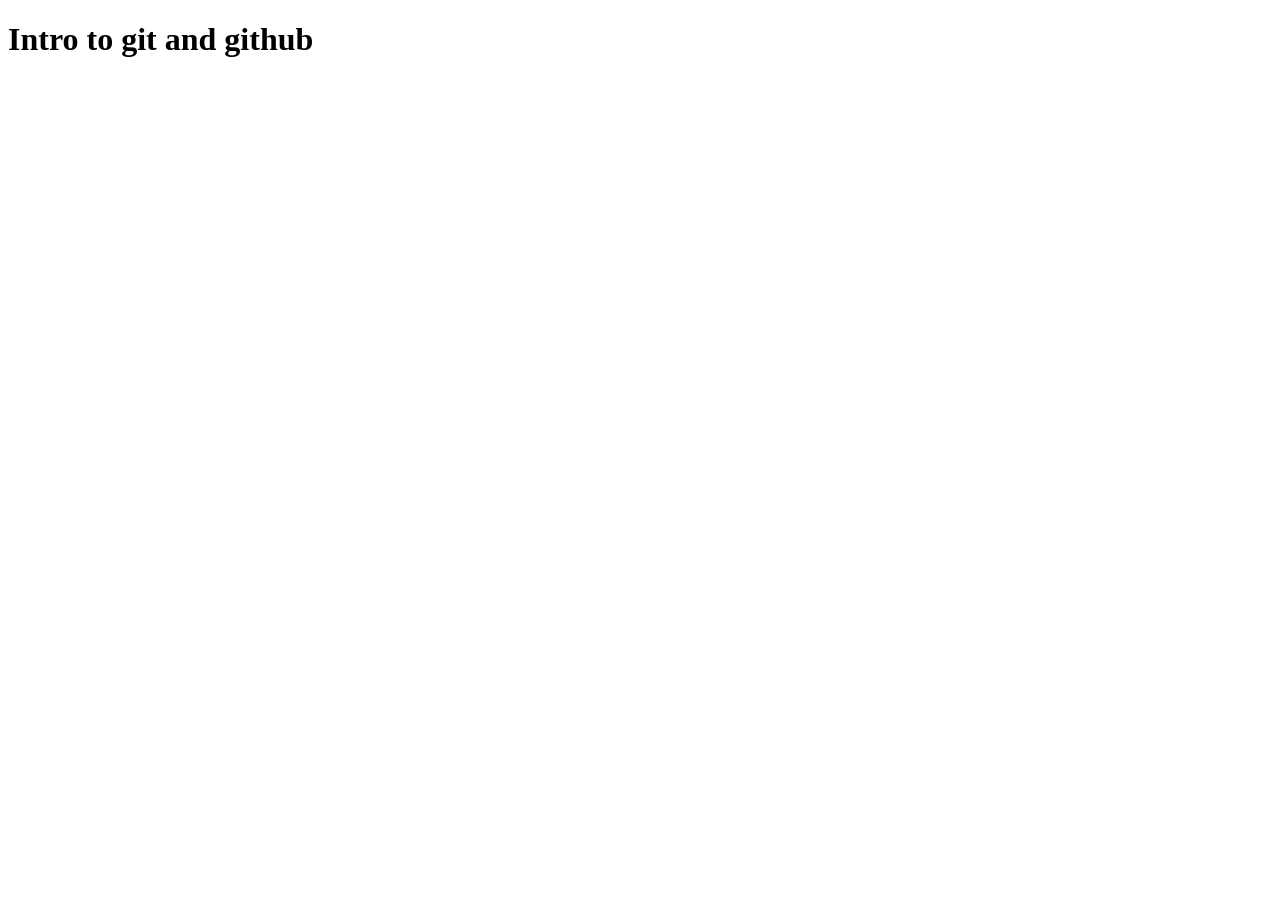
==== index.html @ 1ec120c4 "inital commit" ====
<!DOCTYPE html>
<html lang="en">
<head>
    <meta charset="UTF-8">
    <meta name="viewport" content="width=device-width, initial-scale=1.0">
    <title>Github</title>
</head>
<body>
    <h1> Intro to git and github</h1>
    
</body>
</html>
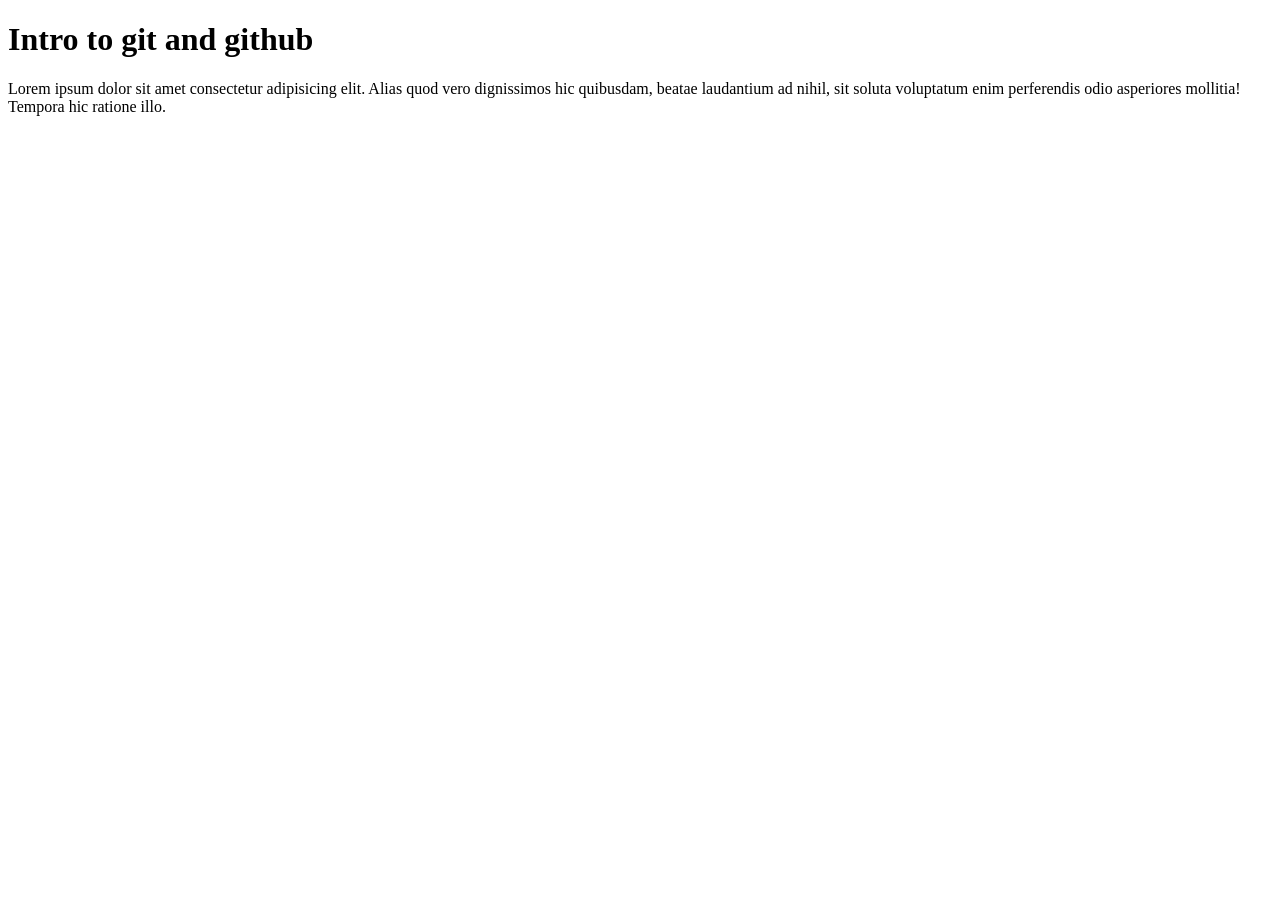
==== commit 31b6a54b: "add stylesheet" ====
--- a/index.html
+++ b/index.html
@@ -7,6 +7,7 @@
 </head>
 <body>
     <h1> Intro to git and github</h1>
+    <p>Lorem ipsum dolor sit amet consectetur adipisicing elit. Alias quod vero dignissimos hic quibusdam, beatae laudantium ad nihil, sit soluta voluptatum enim perferendis odio asperiores mollitia! Tempora hic ratione illo.</p>
     
 </body>
 </html>
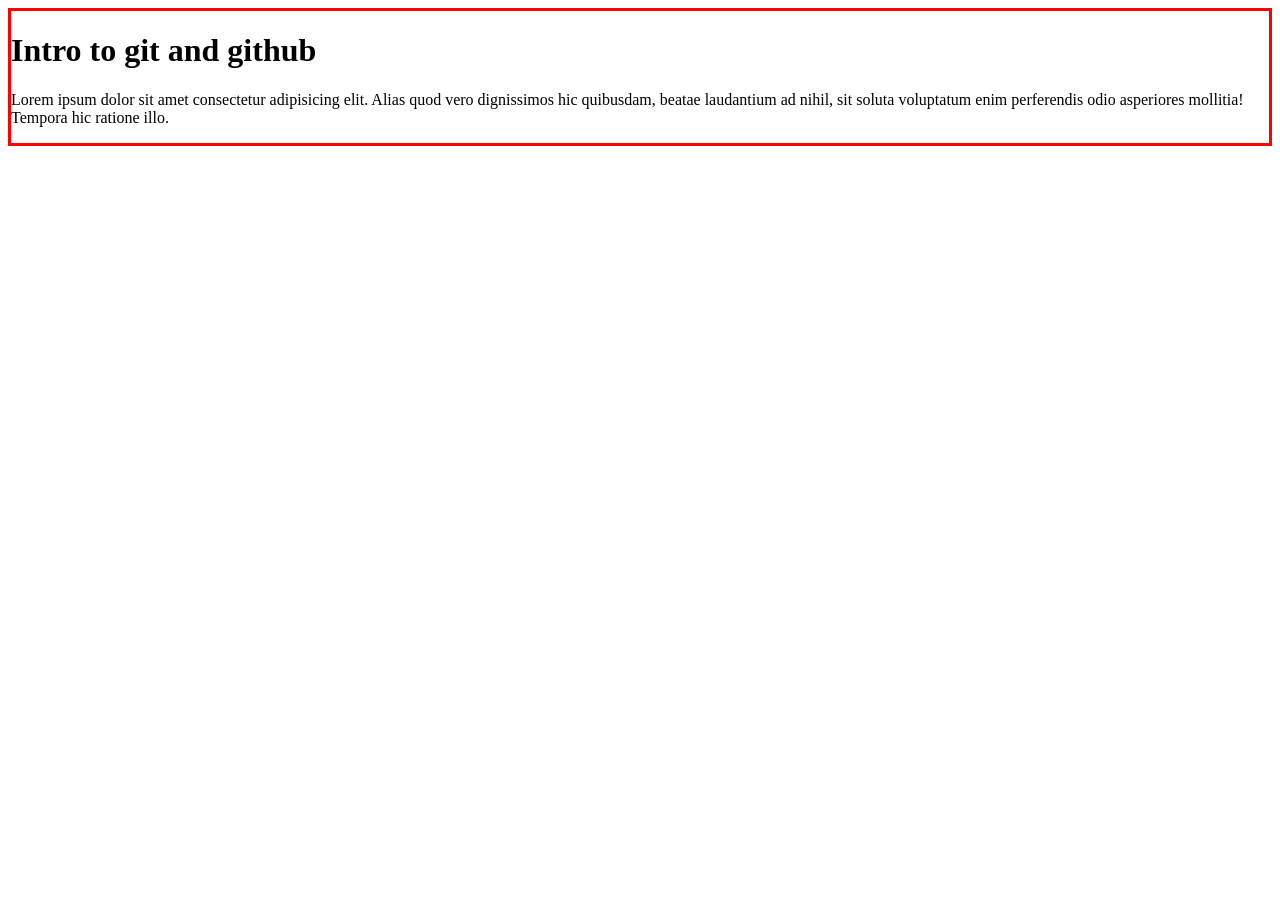
==== commit 96286c85: "added about you" ====
--- a/index.html
+++ b/index.html
@@ -4,6 +4,7 @@
     <meta charset="UTF-8">
     <meta name="viewport" content="width=device-width, initial-scale=1.0">
     <title>Github</title>
+    <link rel="stylesheet" href="style.css">
 </head>
 <body>
     <h1> Intro to git and github</h1>
--- a/style.css
+++ b/style.css
@@ -0,0 +1,3 @@
+body {
+    border: 3px red solid
+}
